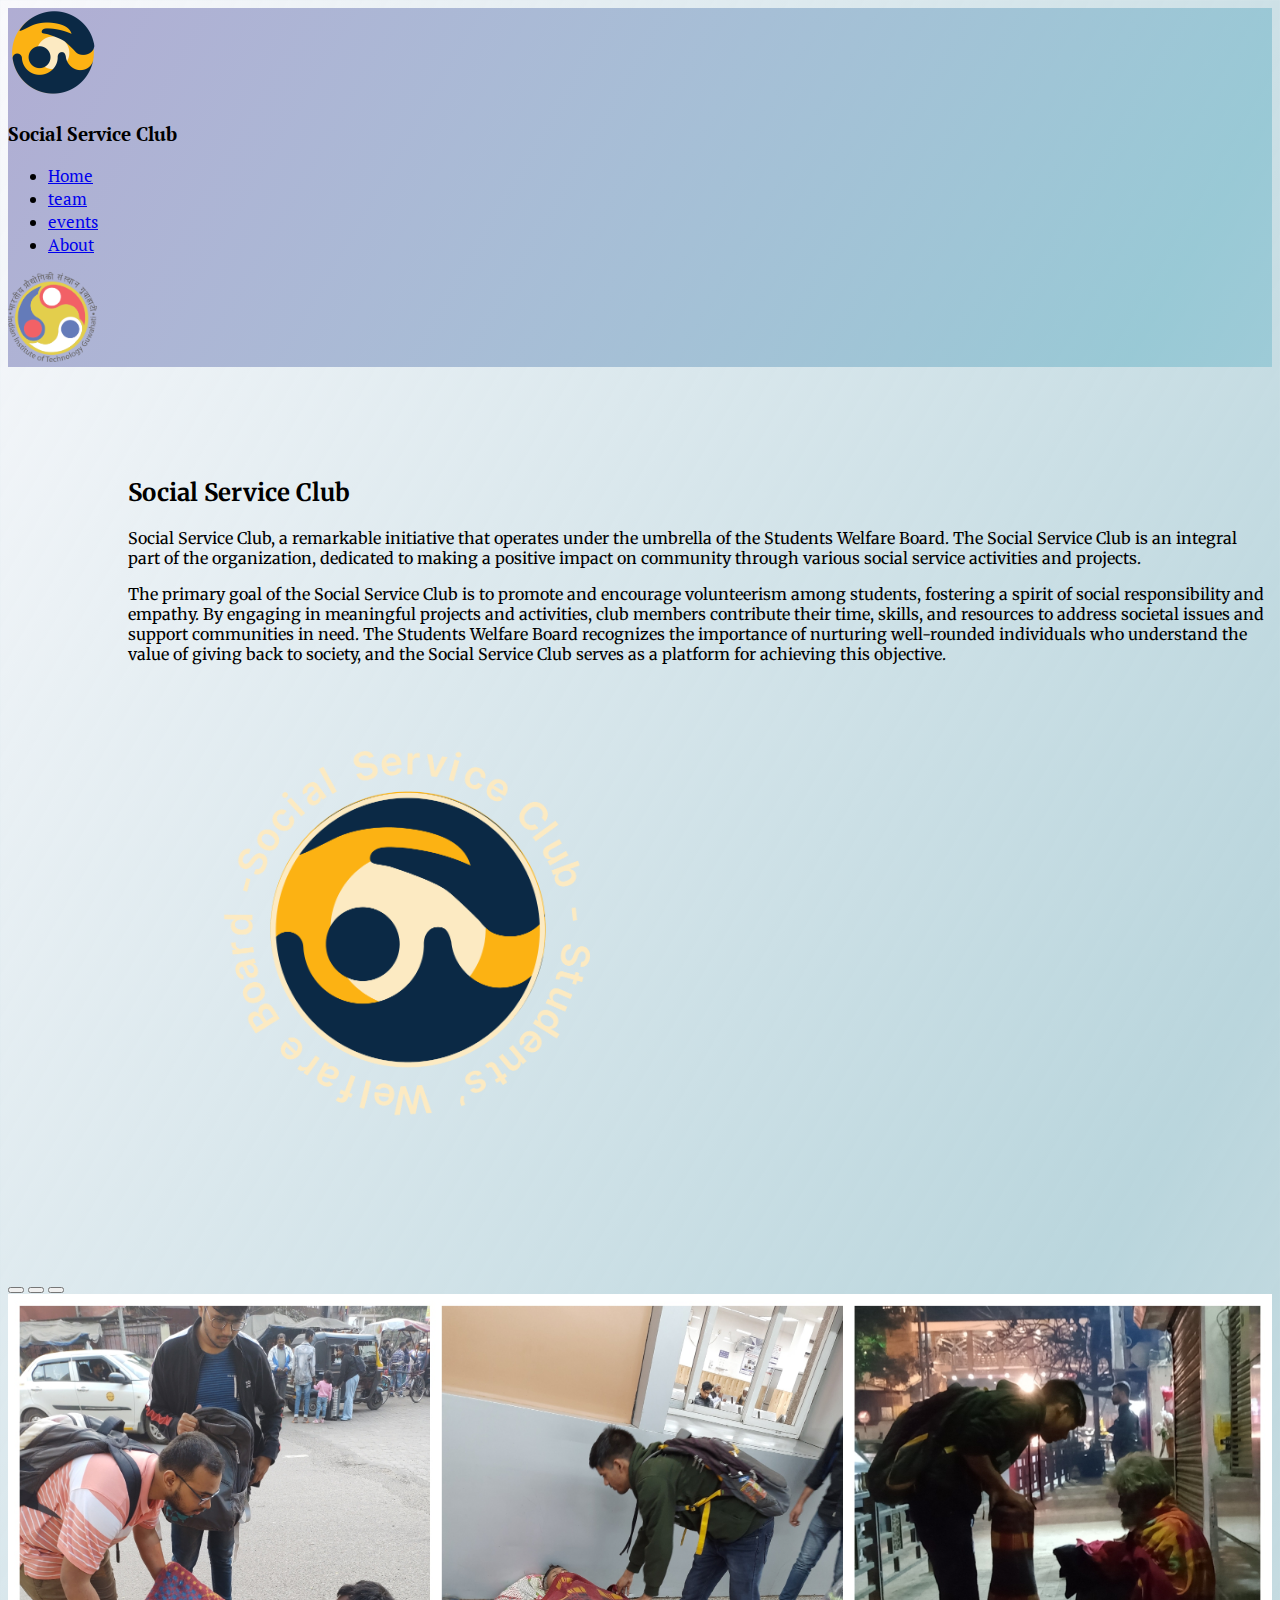
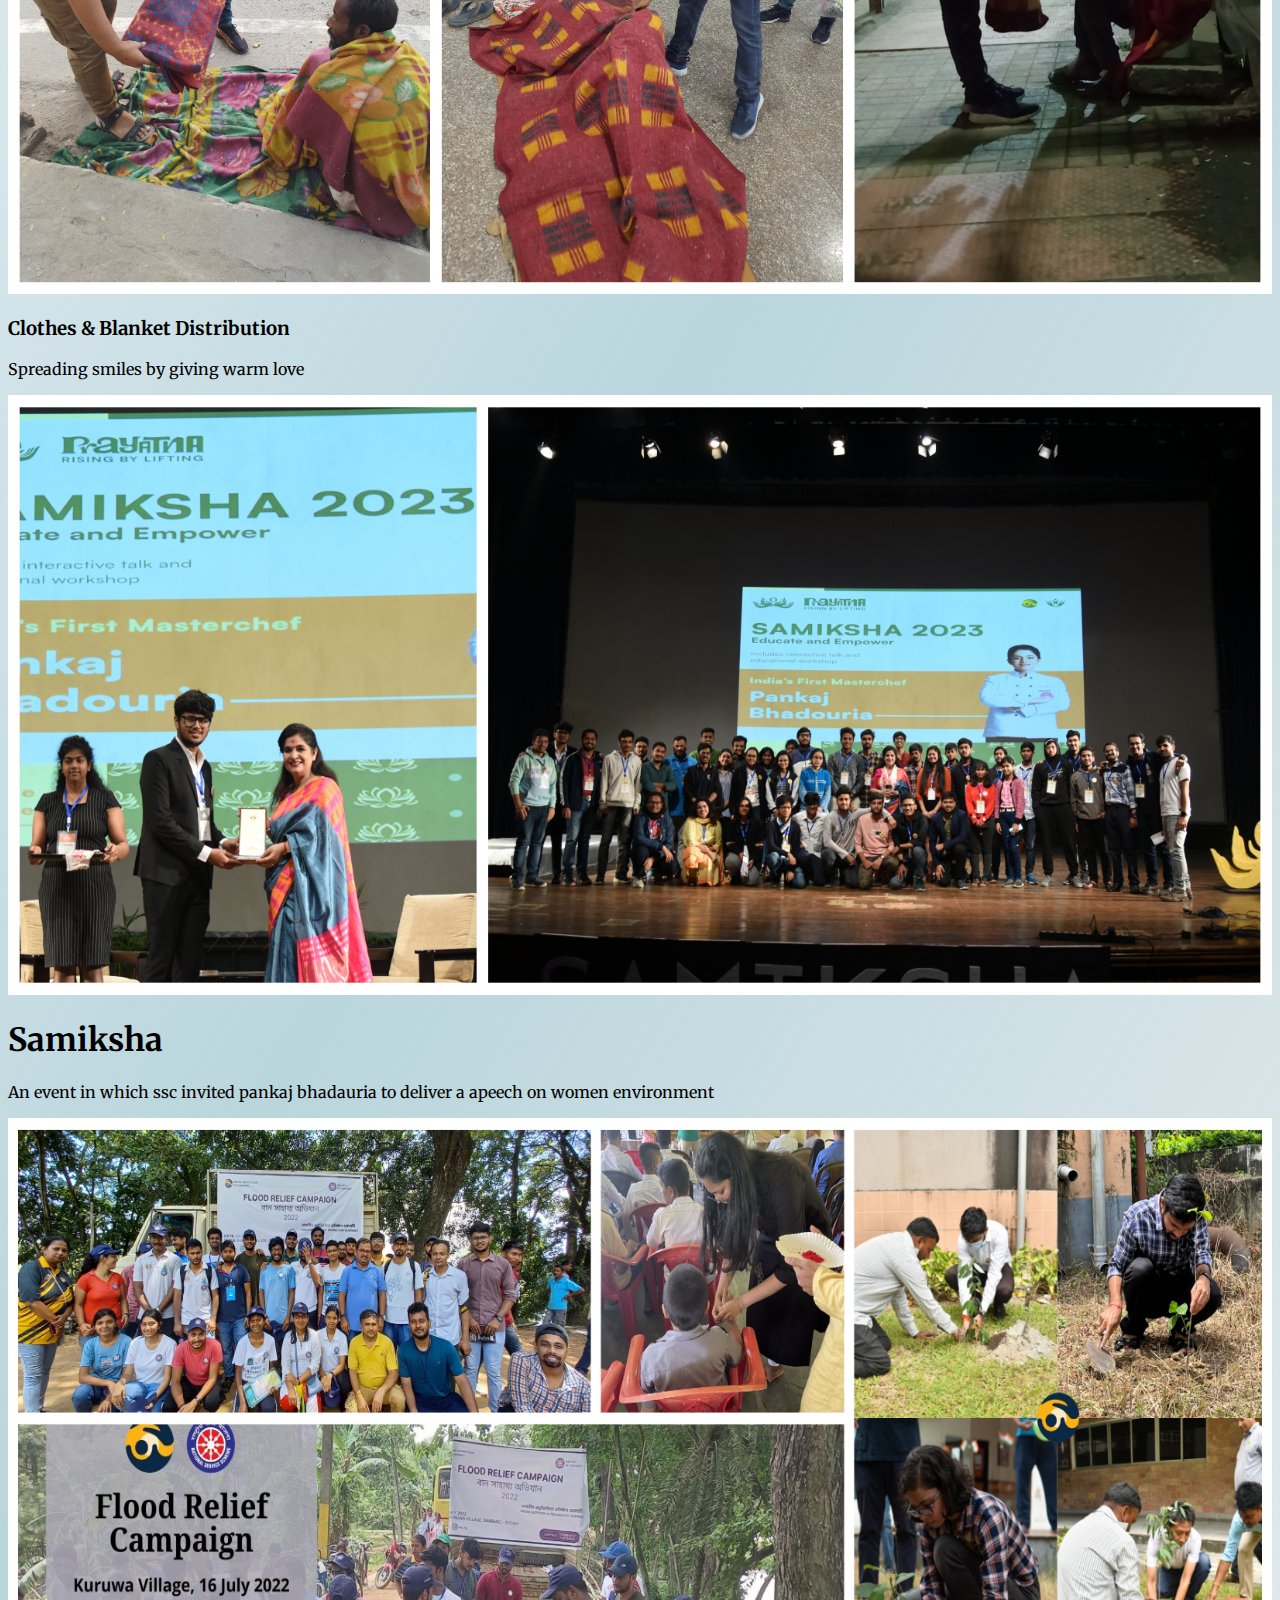
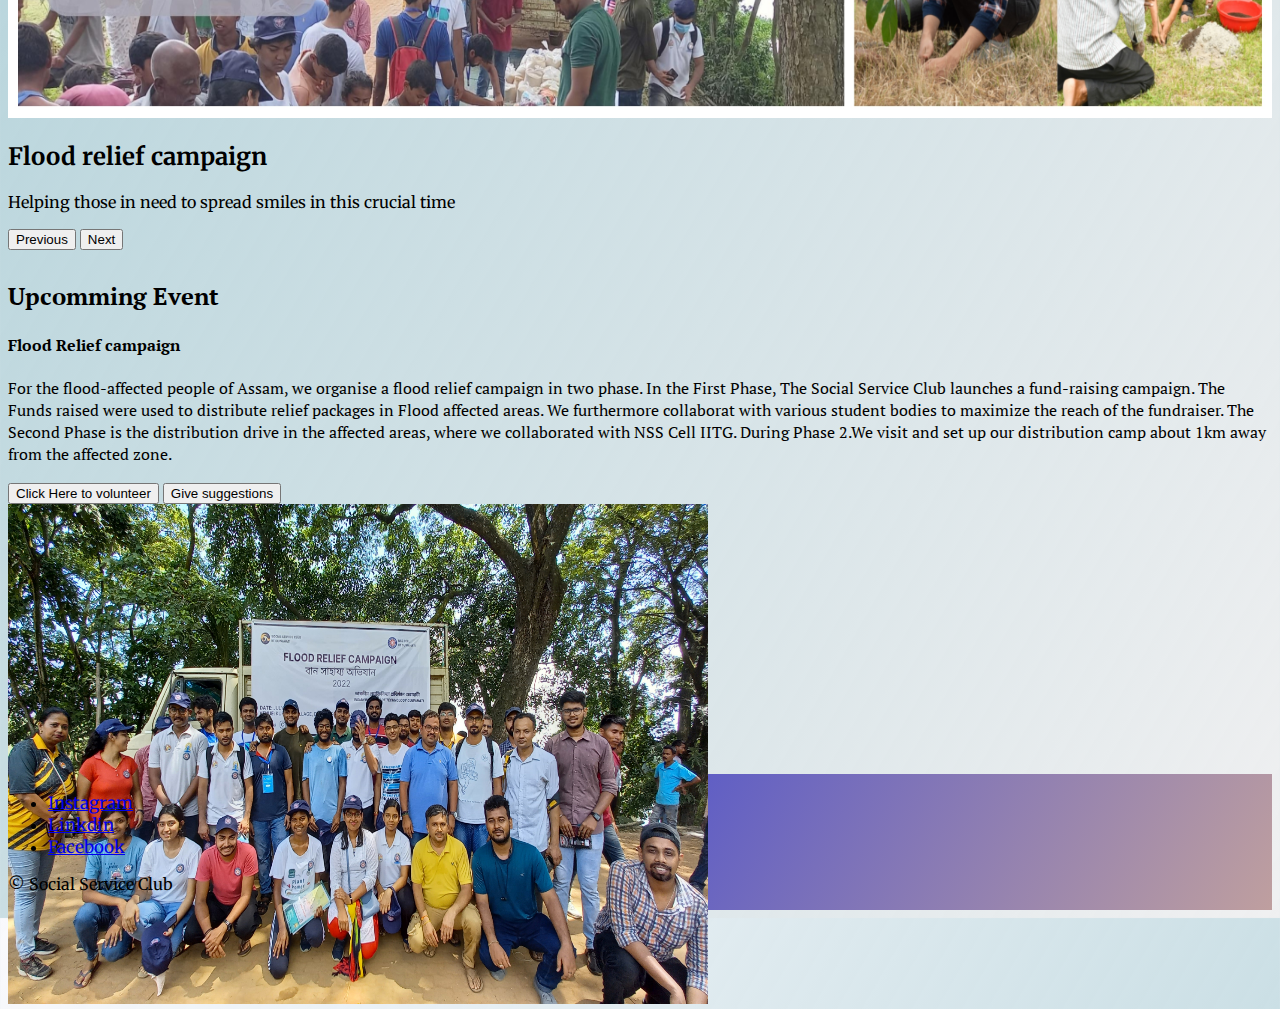
==== index.html @ c69caeaa "Add files via upload" ====
<!DOCTYPE html>
<head>
    <meta charset="utf-8">
    <title>Social service Club</title>
    <link href="https://cdn.jsdelivr.net/npm/bootstrap@5.3.0/dist/css/bootstrap.min.css" rel="stylesheet" integrity="sha384-9ndCyUaIbzAi2FUVXJi0CjmCapSmO7SnpJef0486qhLnuZ2cdeRhO02iuK6FUUVM" crossorigin="anonymous">
    <link rel="stylesheet" href="./style.css">
    <link rel="preconnect" href="https://fonts.googleapis.com">
<link rel="preconnect" href="https://fonts.gstatic.com" crossorigin>
<link href="https://fonts.googleapis.com/css2?family=Merriweather&family=PT+Serif&display=swap" rel="stylesheet">
</head>

<body>

<section class="gradient">
    <div class="container">
        <header class="d-flex flex-wrap align-items-center justify-content-center justify-content-md-between py-3 mb-4 border-bottom">
          <div class="col-md-3 mb-2 mb-md-0">
            <img src="./ssc/logo.png" class="pic" />
            <h3>Social Service Club</h3>
          </div>
          
          <ul class="nav col-12 col-md-auto mb-2 justify-content-center mb-md-0">
            <li><a href="http://127.0.0.1:3000/project/index.html" class="nav-link px-3.5 link-secondary">Home</a></li>
            <li><a href="#" class="nav-link px-3.5">team</a></li>
            <li><a href="#" class="nav-link px-3.5">events</a></li>
            <li><a href="#" class="nav-link px-3.5">About</a></li>
          </ul>
    
          <div class="col-md-3 text-end">
            <img src="./ssc/IIT_Guwahati_Logo.svg.png" class="iitg-logo" >
          </div>
        </header>
    </div>
</section>


<section class="middle-body ">
<div class="mid d-flex row">
    <div class="col-md-5 mid-first">
      <h2 class="featurette-heading fw-normal lh-1">Social Service Club </h2>
      <p></p>
    <p>
        Social Service Club, a remarkable initiative that operates under the umbrella of the Students Welfare Board. 
        The Social Service Club is an integral part of the organization, dedicated to making a positive impact on community 
        through various social service activities and projects.
    </p>
    <p>

        The primary goal of the Social Service Club is to promote and encourage volunteerism among students, 
        fostering a spirit of social responsibility and empathy. By engaging in meaningful projects and activities, 
        club members contribute their time, skills, and resources to address societal issues and support communities 
        in need. The Students Welfare Board recognizes the importance of nurturing well-rounded individuals who 
        understand the value of giving back to society, and the Social Service Club serves as a platform for 
        achieving this objective.
    </p>
    </div>
    <div class="col-md-5 col-second">
    <img src="./ssc/ssclogo2.png" class="middle-logo" />
   </div>
</div>
</section>

<section class="slider">
    
  <div id="myCarousel" class="carousel slide mb-6" data-bs-ride="carousel" data-bs-theme="light">
    <div class="carousel-indicators">
      <button type="button" data-bs-target="#myCarousel" data-bs-slide-to="0" class="" aria-label="Slide 1"></button>
      <button type="button" data-bs-target="#myCarousel" data-bs-slide-to="1" aria-label="Slide 2" class="active" aria-current="true"></button>
      <button type="button" data-bs-target="#myCarousel" data-bs-slide-to="2" aria-label="Slide 3" class=""></button>
    </div>
    <div class="carousel-inner">
      <div class="carousel-item">
        <img src="./ssc/BeFunky-clothes & blanket.jpg" class="slide-pic px-5" />
        <div class="container">
          <div class="carousel-caption text-start">
            <h3>Clothes & Blanket Distribution</h3>
            <p class="opacity-30">Spreading smiles by giving warm love</p>
          </div>
        </div>
      </div>
      <div class="carousel-item active">
        <img src="./ssc/BeFunky-samiksha.jpg" class="slide-pic px-5" />        <div class="container">
          <div class="carousel-caption">
            <h1>Samiksha</h1>
            <p>An event in which ssc invited pankaj bhadauria to deliver a apeech on women environment</p>
          </div>
        </div>
      </div>
      <div class="carousel-item">
        <img src="./ssc/BeFunky-flood rc.jpg" class="slide-pic px-5" />        <div class="container">
          <div class="carousel-caption text-end">
            <h2>Flood relief campaign</h2>
            <p>Helping those in need to spread smiles in this crucial time</p>
          </div>
        </div>
      </div>
    </div>
    <button class="carousel-control-prev" type="button" data-bs-target="#myCarousel" data-bs-slide="prev">
      <span class="carousel-control-prev-icon" aria-hidden="true"></span>
      <span class="visually-hidden">Previous</span>
    </button>
    <button class="carousel-control-next" type="button" data-bs-target="#myCarousel" data-bs-slide="next">
      <span class="carousel-control-next-icon" aria-hidden="true"></span>
      <span class="visually-hidden">Next</span>
    </button>
  </div>
</section>  

<section class="upcoming">
    <div class="px-4 pt-5 my-5 text-center border-bottom">
        <h2 class=" fw-bold text-body-emphasis">Upcomming Event</h2>
        <p></p>
        <h4 class=" fw-bold">Flood Relief campaign</h4>
        <div class="col-lg-6 mx-auto">
          <p class="lead mb-4">For the flood-affected people of Assam, we organise a flood relief campaign in two phase. In the First Phase, The 
            Social Service Club launches a fund-raising campaign.
            The Funds raised were used to distribute relief packages in Flood affected areas. We furthermore collaborat with 
            various student bodies to maximize the reach of the fundraiser.
            The Second Phase is the distribution drive in the affected areas, where we collaborated with NSS Cell IITG. 
            During Phase 2.We visit and set up our distribution camp about 1km 
            away from the affected zone.
            </p>
          <div class="d-grid gap-2 d-sm-flex justify-content-sm-center mb-5">
            <a href="https://forms.gle/Y4fT5iRLYuL2uKLk7"><button type="button" class="btn btn-outline-primary btn-lg px-4 me-sm-3">Click Here to volunteer </button></a>
            <a href="https://forms.gle/Dr4eTkjXZFEtcubh7"><button type="button" class="btn btn-outline-primary btn-lg px-4">Give suggestions</button> </a>
          </div>
        </div>
        <div class="overflow-hidden" style="max-height: 30vh;">
          <div class="container px-5">
            <img src="./ssc/flood rc.jpg" class="img-fluid border rounded-3 shadow-lg mb-4" alt="Example image" width="700" height="500" loading="lazy">
          </div>
        </div>
      </div>
</section>

<section class=" end-part">
    <div class="container">
        <footer class="py-3 my-4">
          <ul class="nav justify-content-center border-bottom pb-3 mb-3">
            <li class="nav-item"><a href="https://www.instagram.com/ssc_iitg/" class="nav-link px-2 text-body-secondary">Instagram</a></li>
            <li class="nav-item"><a href="https://www.linkedin.com/company/91050353/" class="nav-link px-2 text-body-secondary">Linkdin</a></li>
            <li class="nav-item"><a href="#" class="nav-link px-2 text-body-secondary">Facebook</a></li>
          </ul>
          <p class="text-center text-body-secondary">© Social Service Club</p>
        </footer>
      </div>
</section>
    <script src="https://cdn.jsdelivr.net/npm/bootstrap@5.3.0/dist/js/bootstrap.bundle.min.js" integrity="sha384-geWF76RCwLtnZ8qwWowPQNguL3RmwHVBC9FhGdlKrxdiJJigb/j/68SIy3Te4Bkz" crossorigin="anonymous"></script>
</body>
---- style.css ----
.pic{
    height: 10vh;
    width: 10vh;

}
.gradient {
    background: linear-gradient(300deg, #c8e1ea, #85c0cfb6, #b0add3);
    background-size: 180% 180%;
    animation: gradient-animation 18s ease infinite;
    font-family: 'PT Serif', serif;
}

.iitg-logo{
    height: 10vh;
  }
 .nav-link {
   font-size: 17px;
  }

  .slide-pic{
    width: 100%;
    height: 600px;
  }
  body{
    font-family: 'Merriweather', serif;
    background :linear-gradient(300deg, #f0f0f1, #9ec5cfb6, #f9f9fc);
}
.slider{
    padding-top: 40px;
    padding-bottom: 10px;
} 

.middle-logo{
    height: 500px;
    margin-left: 150px; 
}

.featurette-heading{
    justify-content: center;
}

.middle-body{
  padding-bottom: 50px;
  padding-top: 40px;
}

.mid-first{
    padding-left: 120px;
    padding-top: 50px;
}
.end-part{
    background:linear-gradient(300deg ,rgb(191, 159, 159), rgb(92, 92, 198), rgb(139, 190, 139));
    padding-bottom: 0.1px;
    padding-top: 2px;
}
.upcoming{
    font-family: 'PT Serif', serif;
}
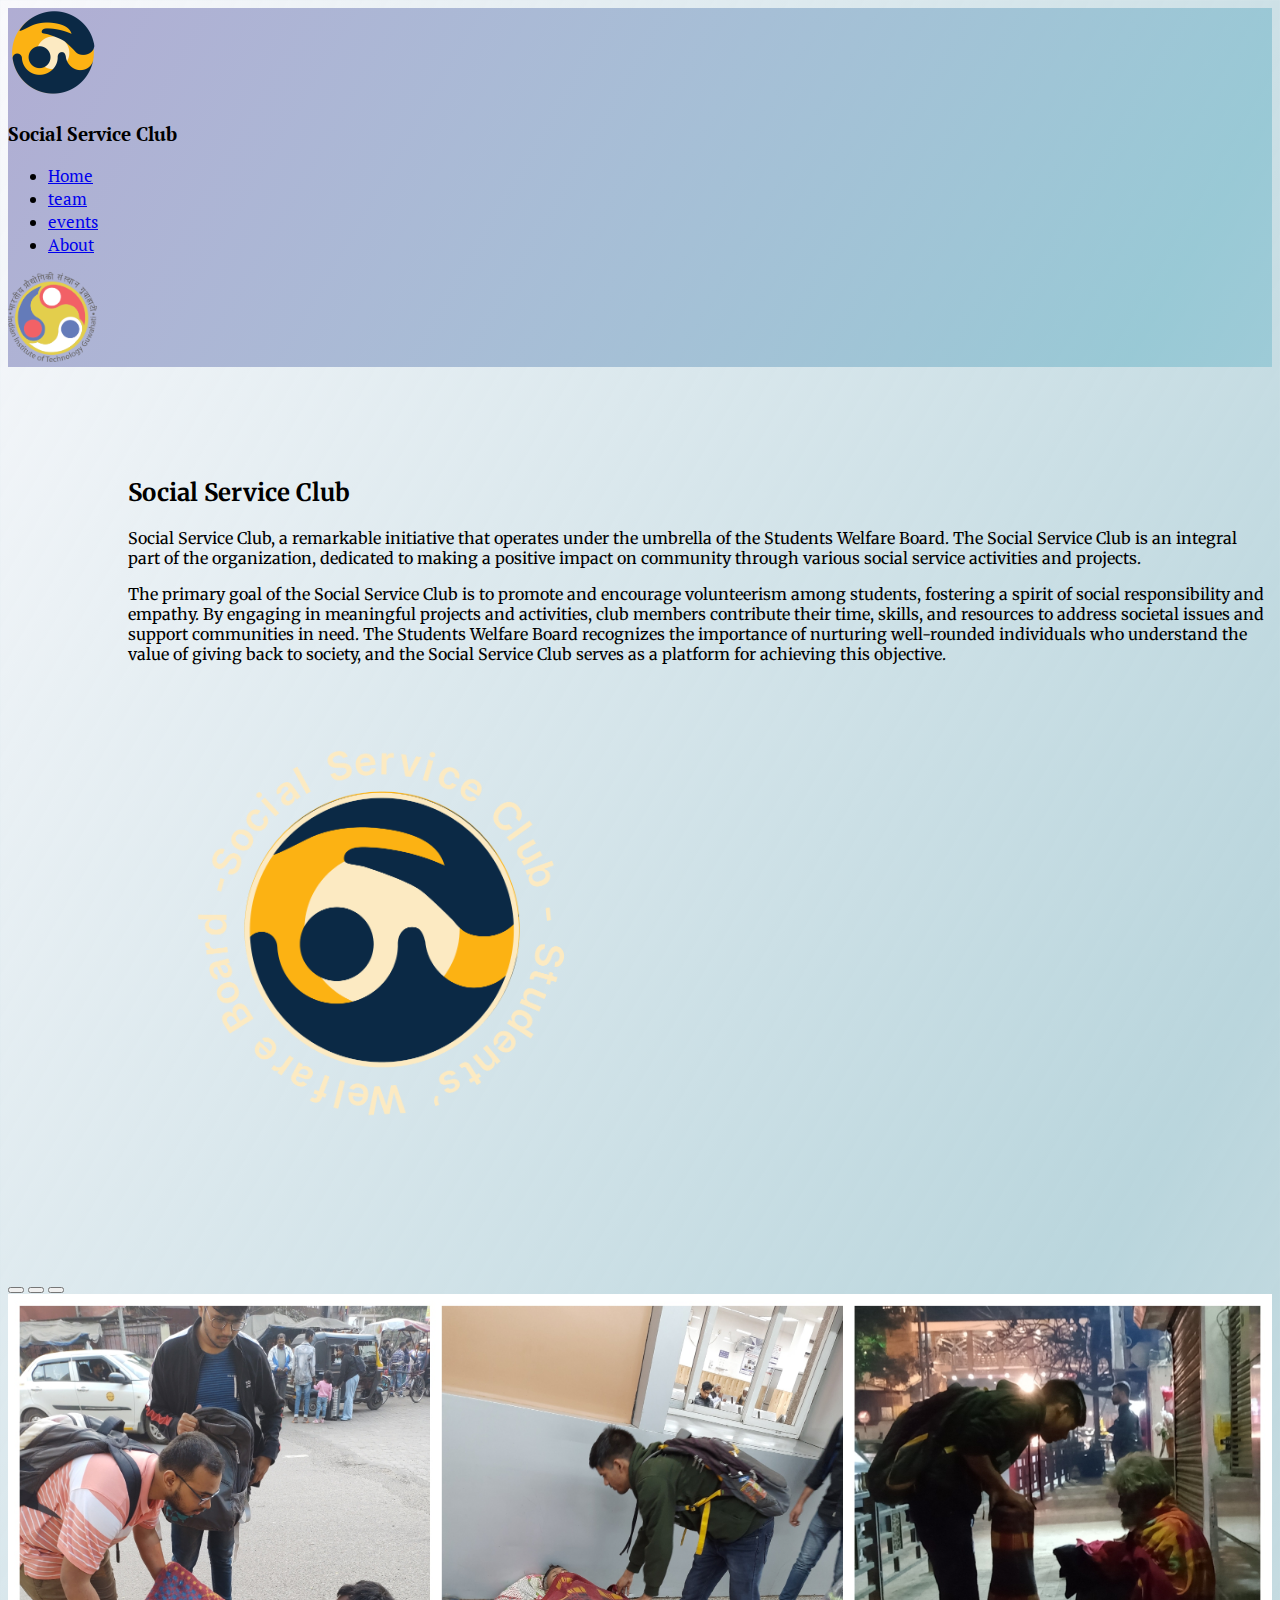
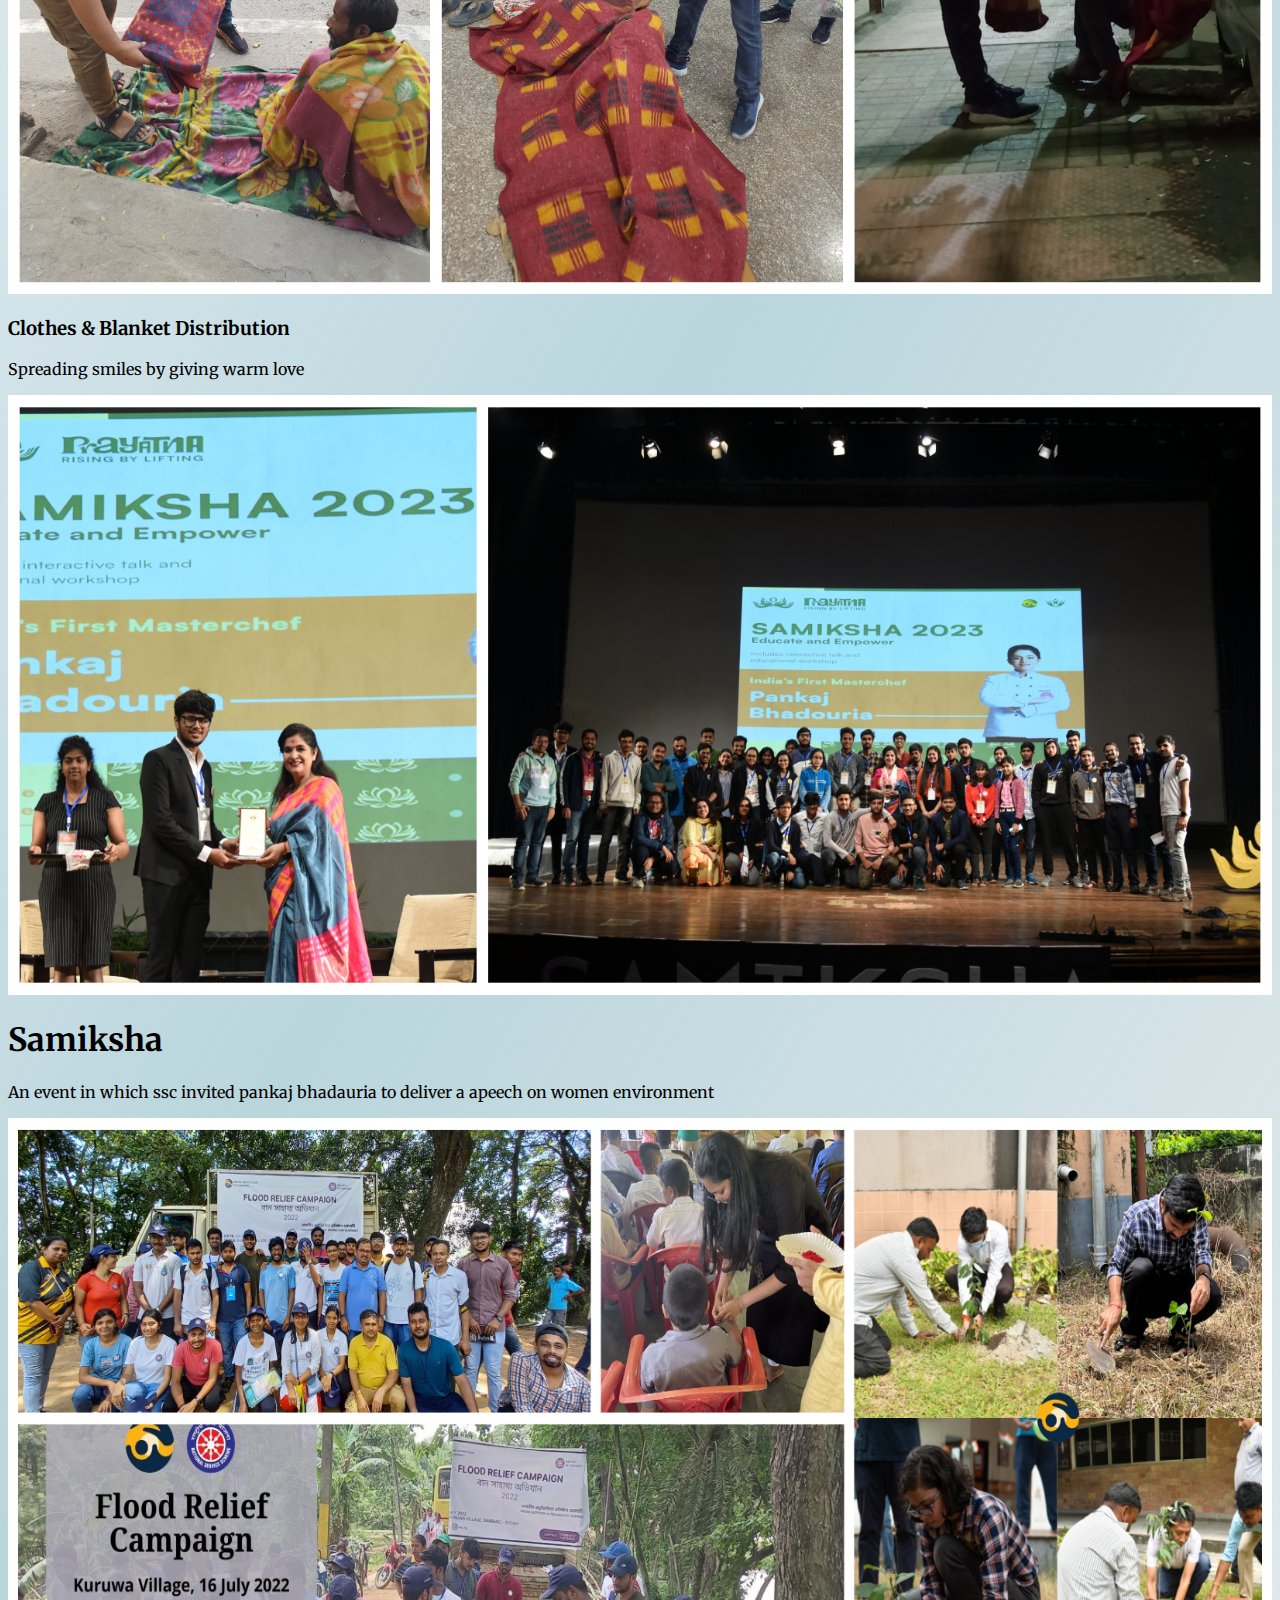
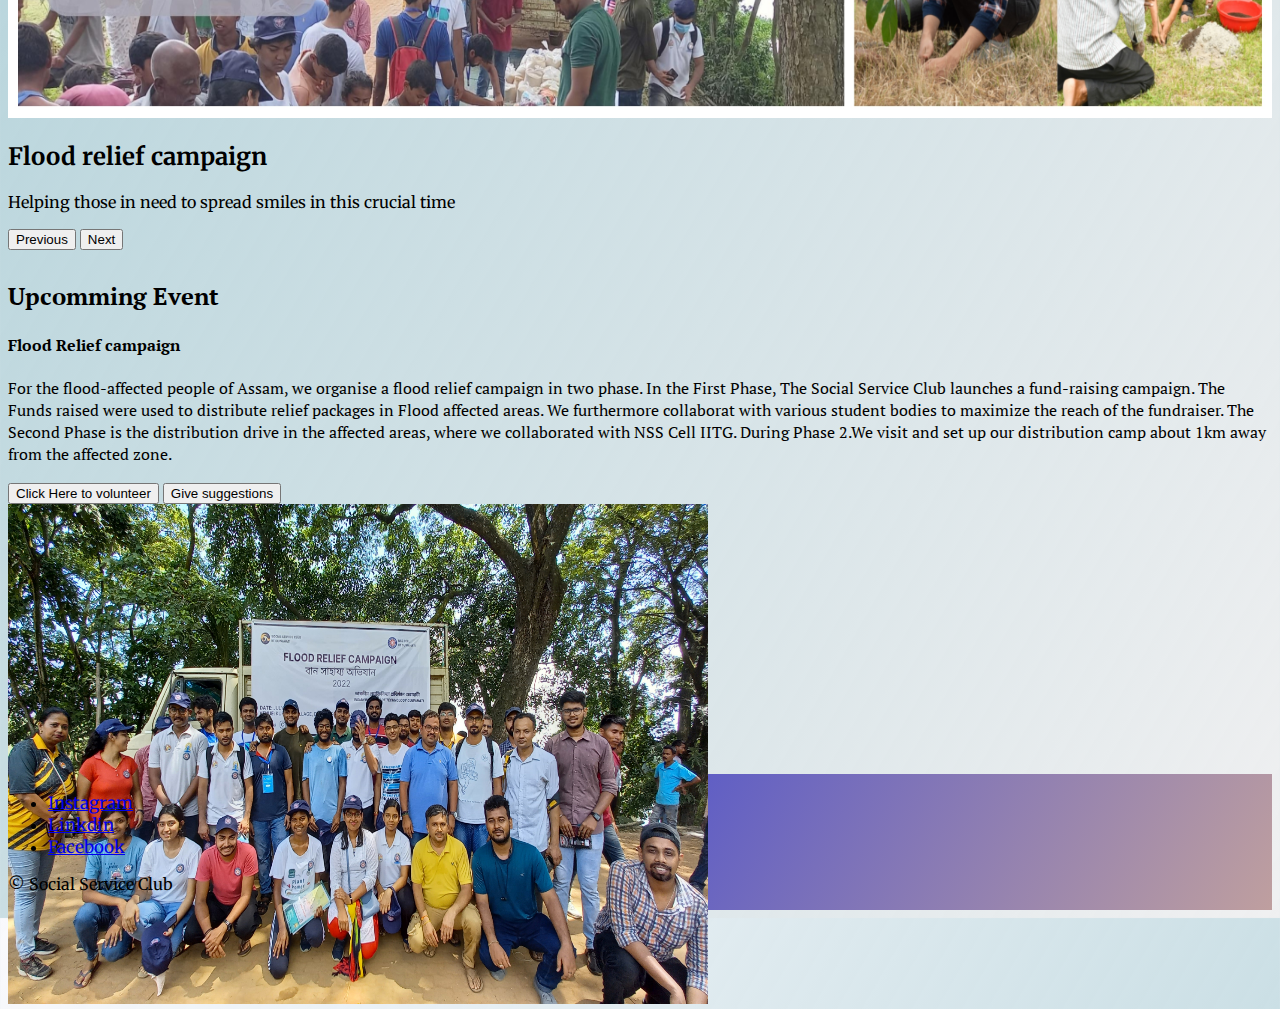
==== commit 4c0c0035: "Update index.html" ====
--- a/index.html
+++ b/index.html
@@ -20,7 +20,7 @@
           </div>
           
           <ul class="nav col-12 col-md-auto mb-2 justify-content-center mb-md-0">
-            <li><a href="http://127.0.0.1:3000/project/index.html" class="nav-link px-3.5 link-secondary">Home</a></li>
+            <li><a href="https://utkaaarsh.github.io/ssc-iitg/" class="nav-link px-3.5 link-secondary">Home</a></li>
             <li><a href="#" class="nav-link px-3.5">team</a></li>
             <li><a href="#" class="nav-link px-3.5">events</a></li>
             <li><a href="#" class="nav-link px-3.5">About</a></li>
@@ -35,7 +35,7 @@
 
 
 <section class="middle-body ">
-<div class="mid d-flex row">
+<div class="mid d-flex ">
     <div class="col-md-5 mid-first">
       <h2 class="featurette-heading fw-normal lh-1">Social Service Club </h2>
       <p></p>
@@ -146,4 +146,4 @@
       </div>
 </section>
     <script src="https://cdn.jsdelivr.net/npm/bootstrap@5.3.0/dist/js/bootstrap.bundle.min.js" integrity="sha384-geWF76RCwLtnZ8qwWowPQNguL3RmwHVBC9FhGdlKrxdiJJigb/j/68SIy3Te4Bkz" crossorigin="anonymous"></script>
-</body>+</body>
--- a/style.css
+++ b/style.css
@@ -32,7 +32,7 @@
 
 .middle-logo{
     height: 500px;
-    margin-left: 150px; 
+    margin-left: 124px; 
 }
 
 .featurette-heading{
@@ -55,4 +55,4 @@
 }
 .upcoming{
     font-family: 'PT Serif', serif;
-}+}
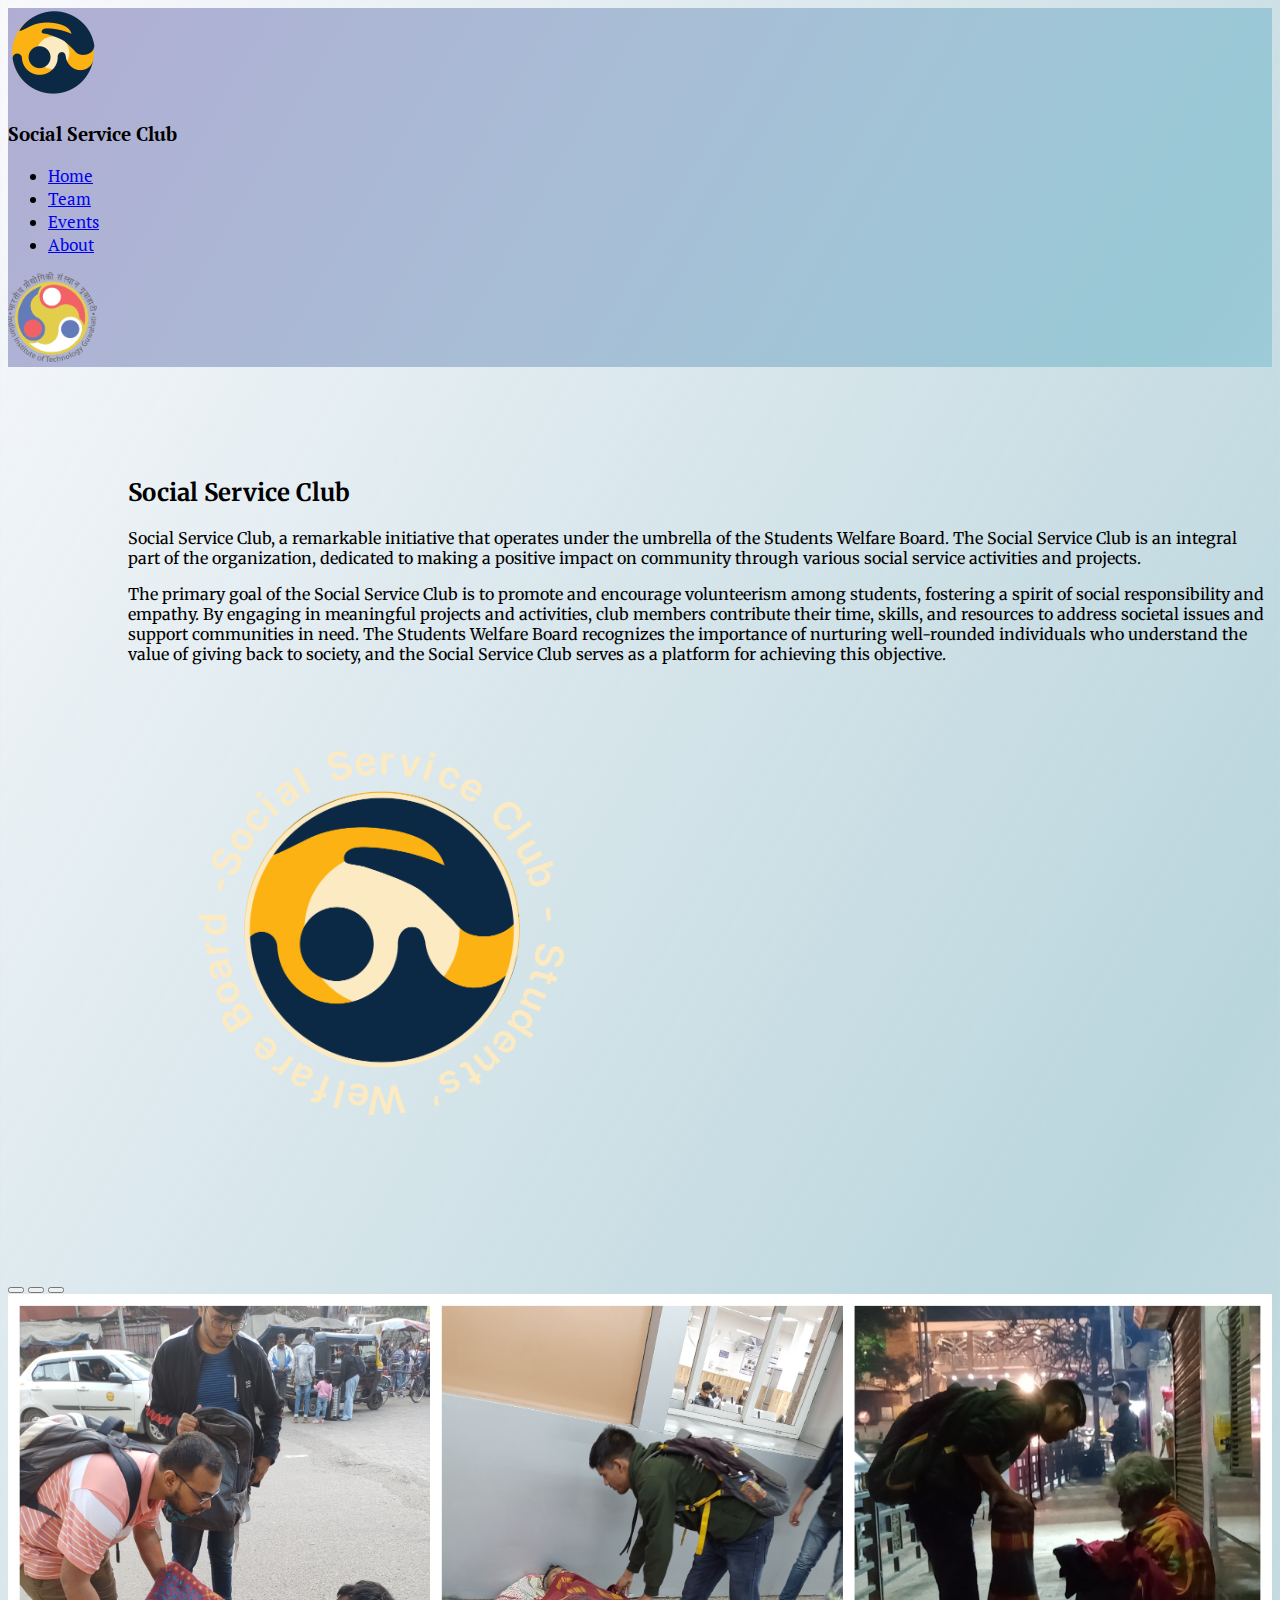
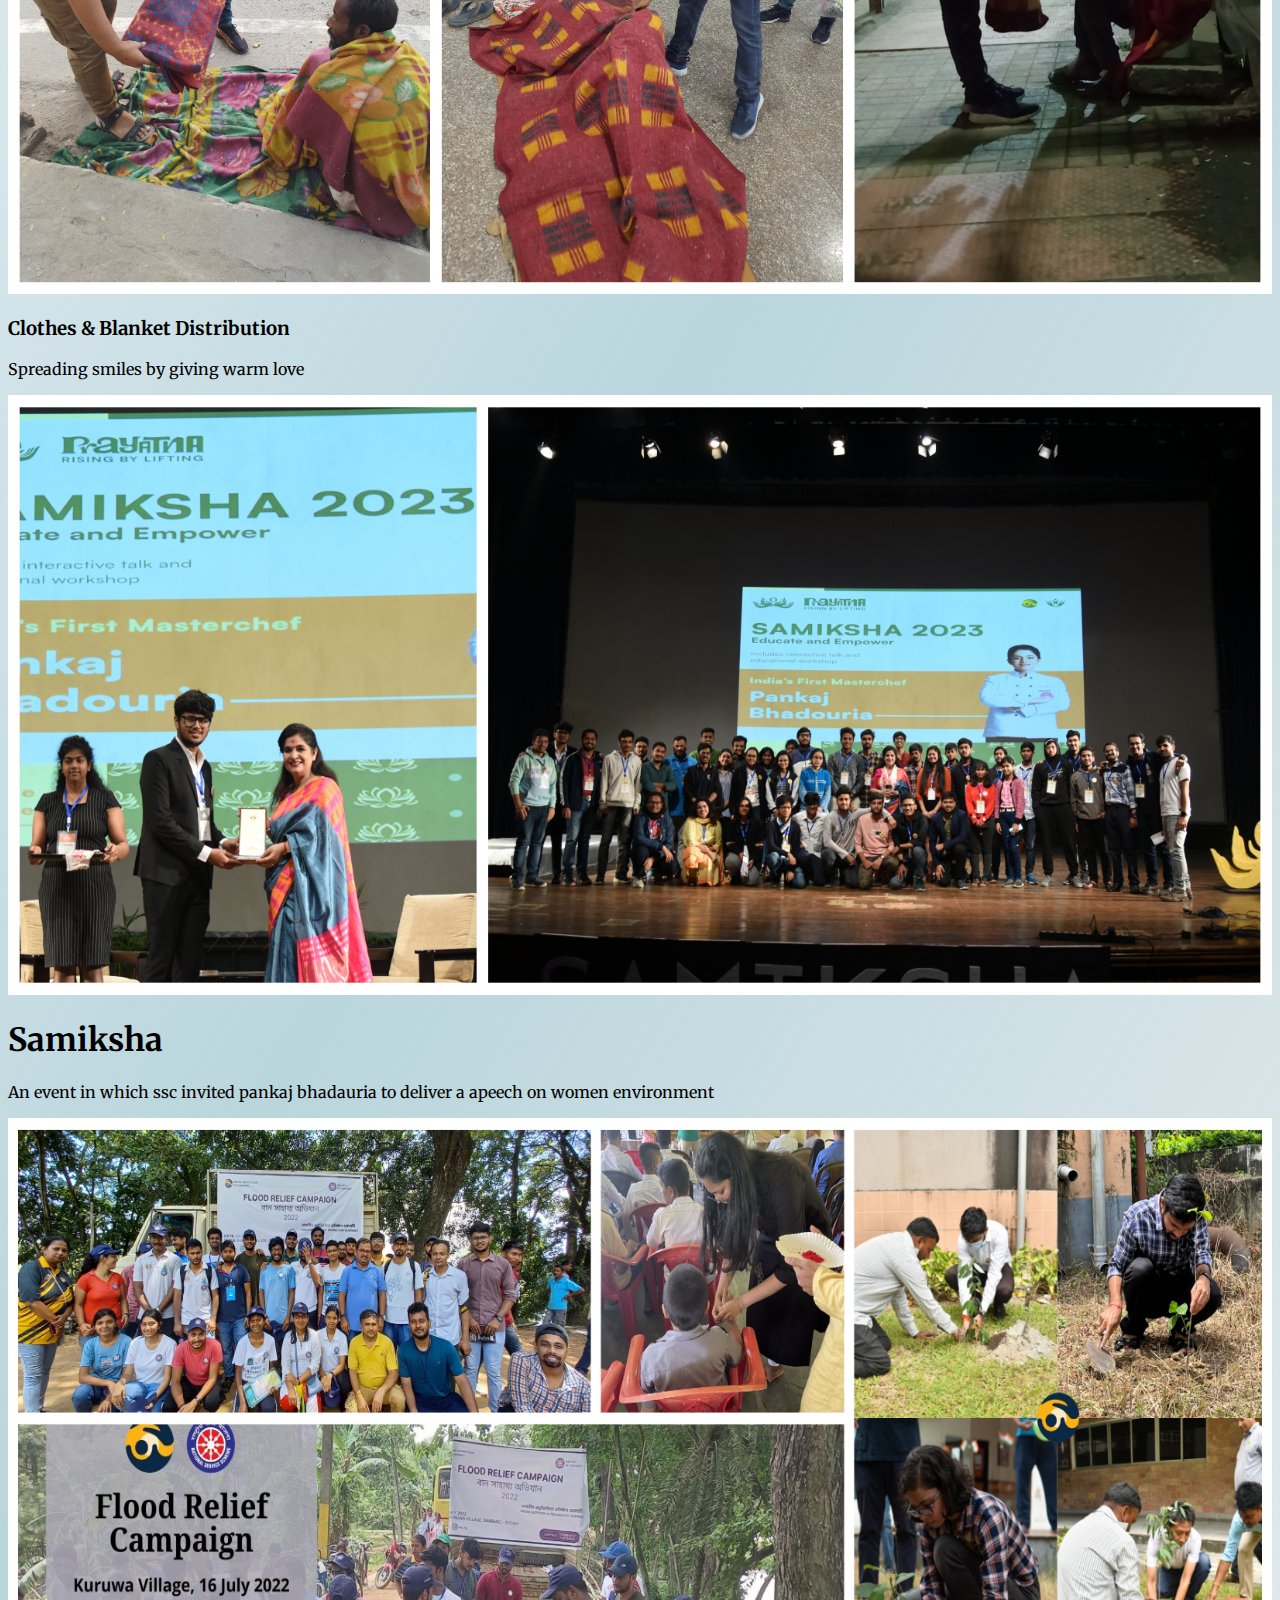
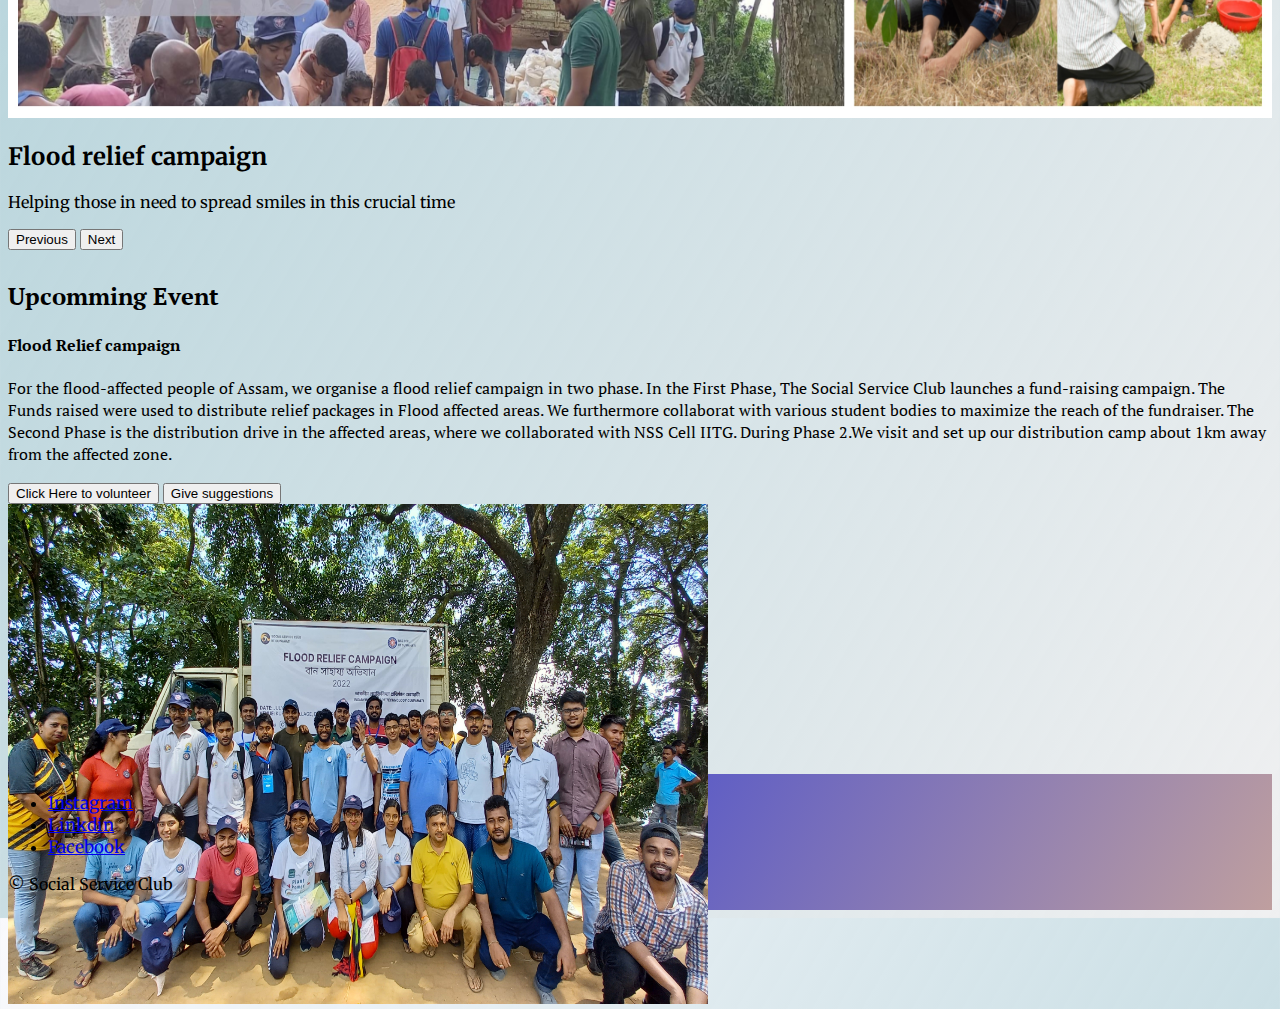
==== commit 569fc057: "Update index.html" ====
--- a/index.html
+++ b/index.html
@@ -21,8 +21,9 @@
           
           <ul class="nav col-12 col-md-auto mb-2 justify-content-center mb-md-0">
             <li><a href="https://utkaaarsh.github.io/ssc-iitg/" class="nav-link px-3.5 link-secondary">Home</a></li>
-            <li><a href="#" class="nav-link px-3.5">team</a></li>
-            <li><a href="#" class="nav-link px-3.5">events</a></li>
+            <li><a href="#" class="nav-link px-3.5">Team</a></li>
+            
+            <li><a href="#" class="nav-link px-3.5">Events</a></li>
             <li><a href="#" class="nav-link px-3.5">About</a></li>
           </ul>
     
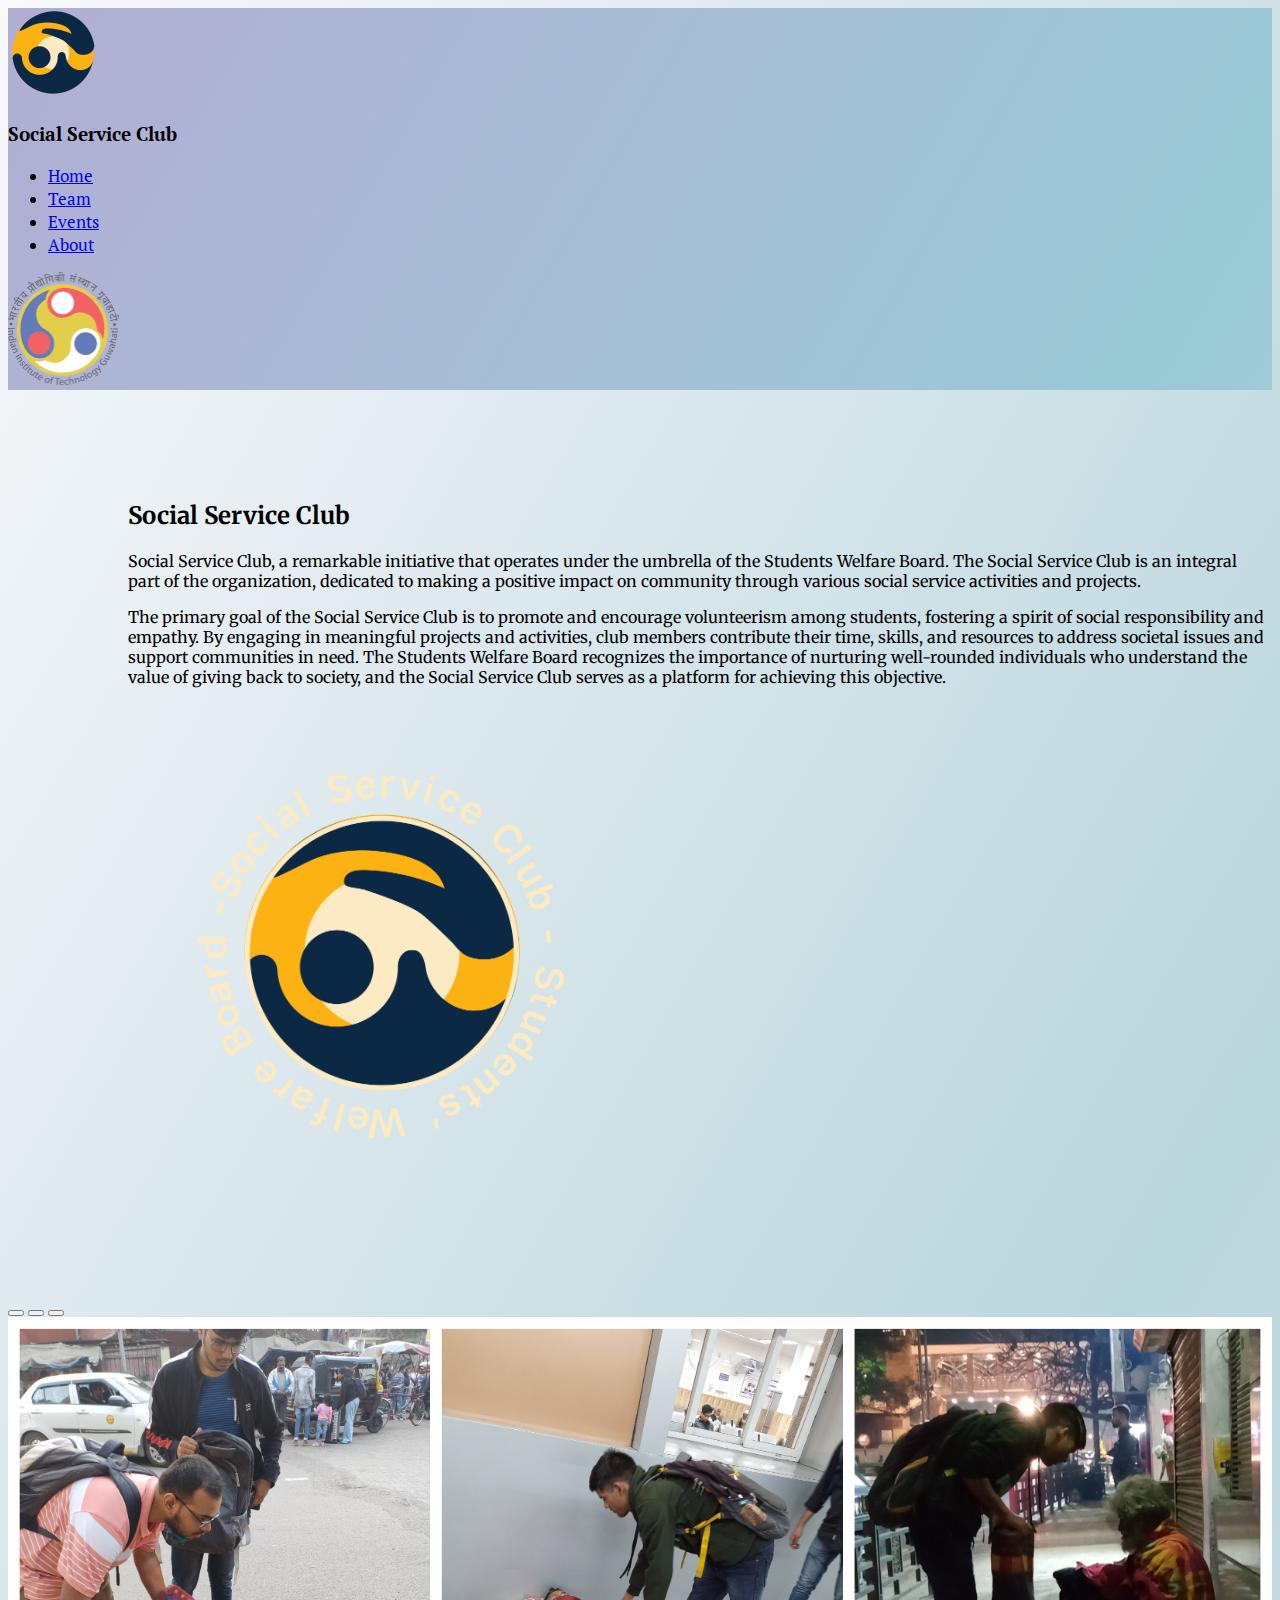
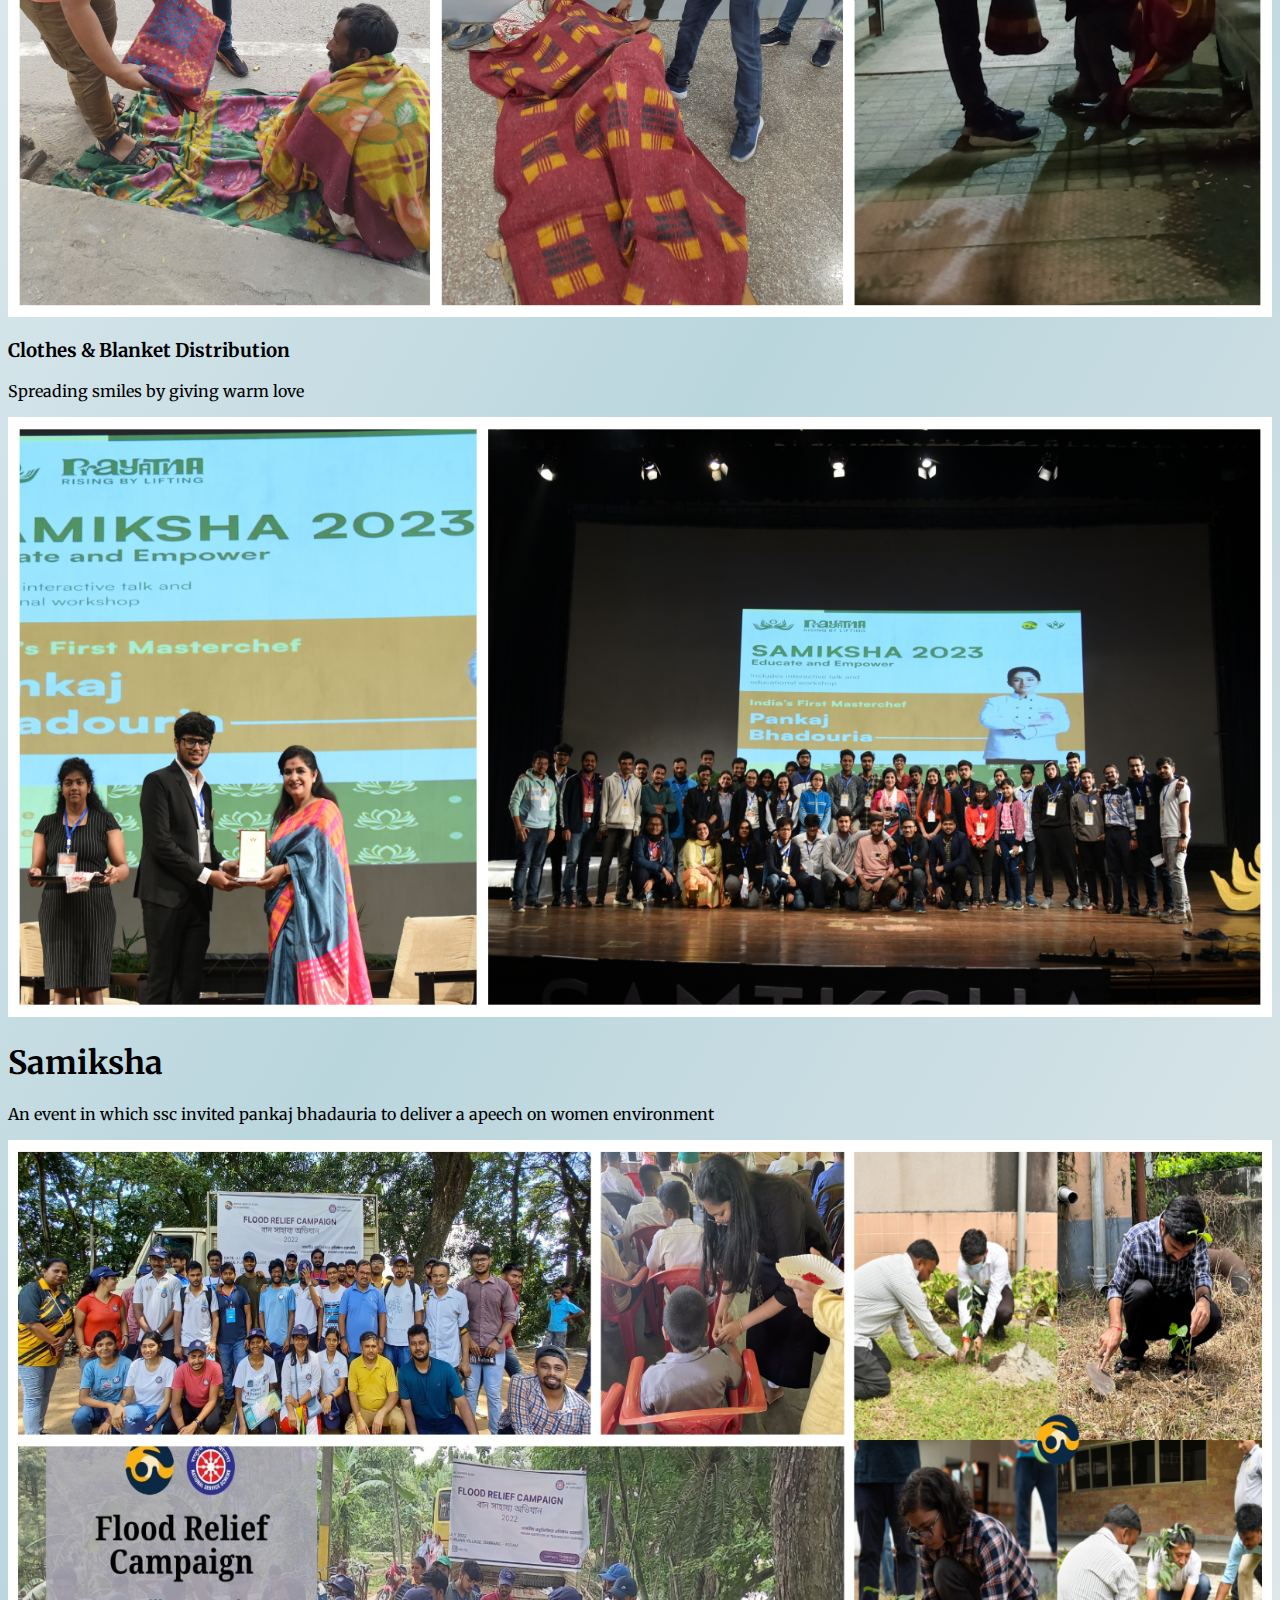
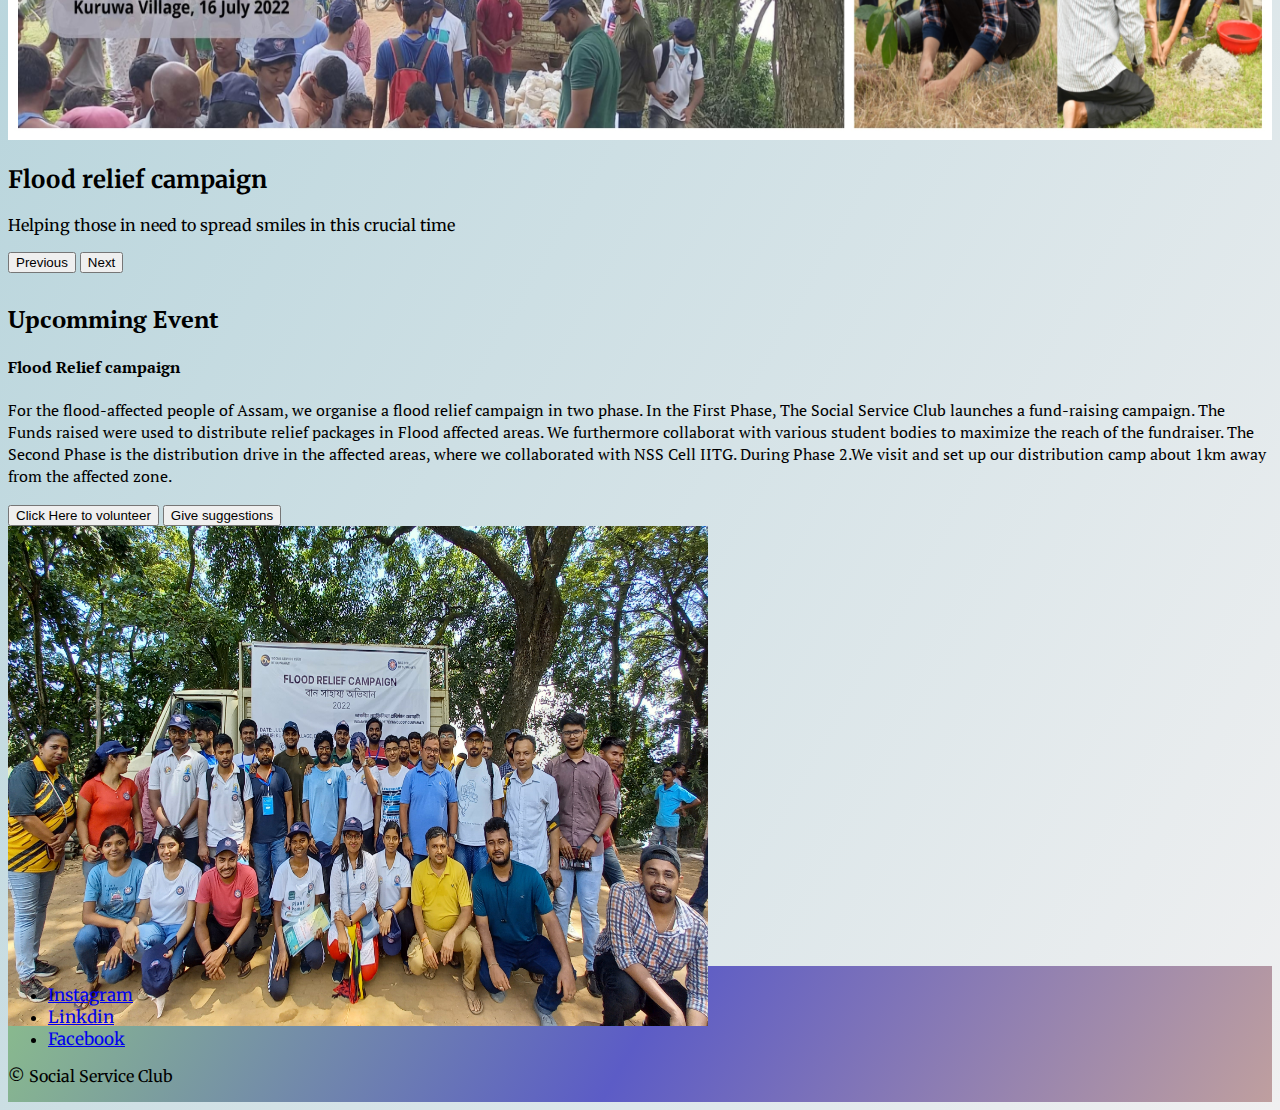
==== commit 088c4461: "Update index.html" ====
--- a/index.html
+++ b/index.html
@@ -21,7 +21,7 @@
           
           <ul class="nav col-12 col-md-auto mb-2 justify-content-center mb-md-0">
             <li><a href="https://utkaaarsh.github.io/ssc-iitg/" class="nav-link px-3.5 link-secondary">Home</a></li>
-            <li><a href="#" class="nav-link px-3.5">Team</a></li>
+            <li><a href="./teams.html" class="nav-link px-3.5">Team</a></li>
             
             <li><a href="#" class="nav-link px-3.5">Events</a></li>
             <li><a href="#" class="nav-link px-3.5">About</a></li>
@@ -56,7 +56,7 @@
     </p>
     </div>
     <div class="col-md-5 col-second">
-    <img src="./ssc/ssclogo2.png" class="middle-logo" />
+    <img src="./ssc/ssclogo2.png" class="middle-logo overflow-hidden" />
    </div>
 </div>
 </section>
@@ -126,7 +126,7 @@
             <a href="https://forms.gle/Dr4eTkjXZFEtcubh7"><button type="button" class="btn btn-outline-primary btn-lg px-4">Give suggestions</button> </a>
           </div>
         </div>
-        <div class="overflow-hidden" style="max-height: 30vh;">
+        <div style="max-height: 30vh;">
           <div class="container px-5">
             <img src="./ssc/flood rc.jpg" class="img-fluid border rounded-3 shadow-lg mb-4" alt="Example image" width="700" height="500" loading="lazy">
           </div>
--- a/style.css
+++ b/style.css
@@ -11,7 +11,7 @@
 }
 
 .iitg-logo{
-    height: 10vh;
+    height: 12.5vh;
   }
  .nav-link {
    font-size: 17px;
@@ -50,6 +50,7 @@
 }
 .end-part{
     background:linear-gradient(300deg ,rgb(191, 159, 159), rgb(92, 92, 198), rgb(139, 190, 139));
+    margin-top: 170px;
     padding-bottom: 0.1px;
     padding-top: 2px;
 }
